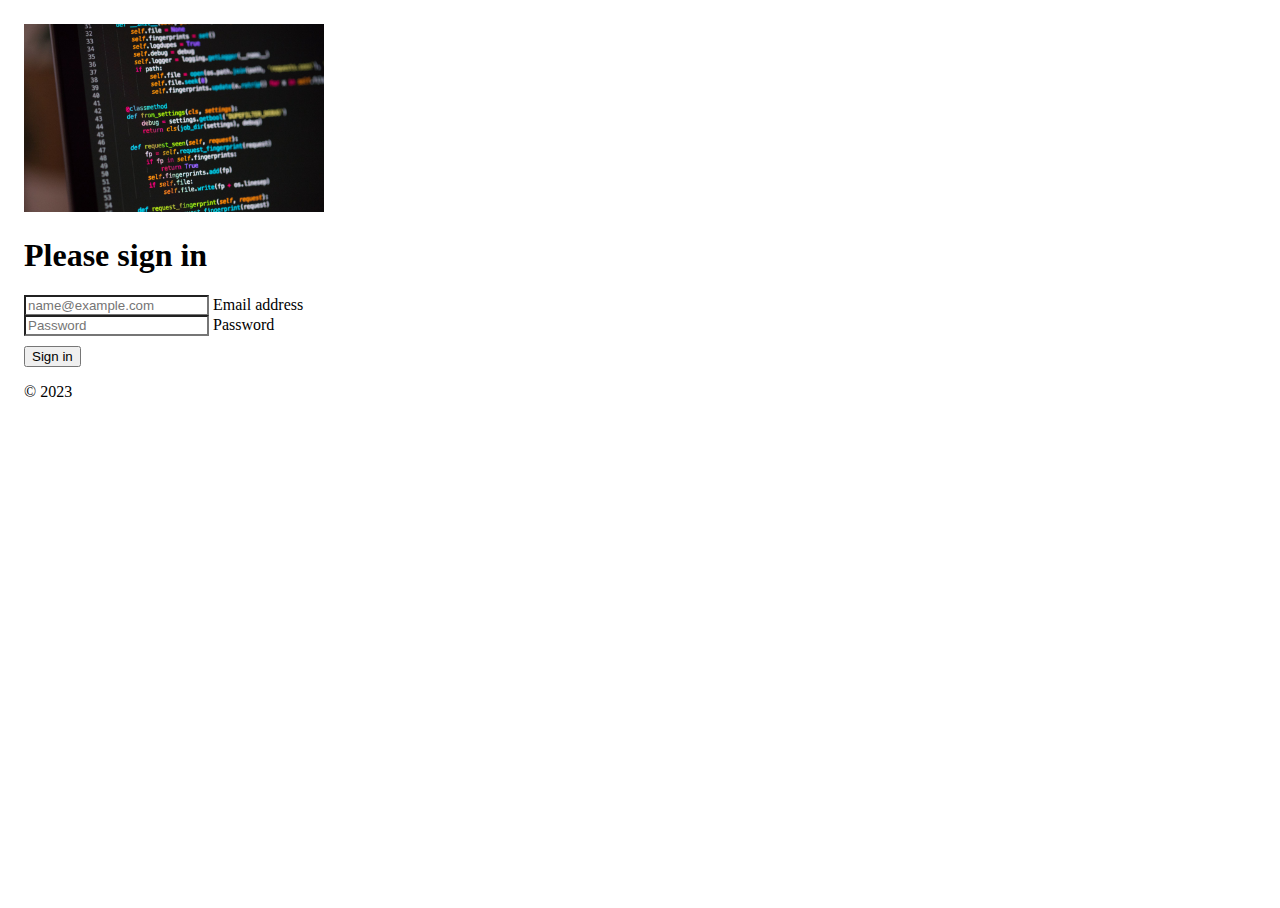
==== client/index.html @ da9bbc0a "files for a client" ====
<!DOCTYPE html>
<html lang="en">
  <head>
    <meta charset="UTF-8" />
    <meta name="viewport" content="width=device-width, initial-scale=1.0" />
    <link
      href="https://cdn.jsdelivr.net/npm/bootstrap@5.3.1/dist/css/bootstrap.min.css"
      rel="stylesheet"
      integrity="sha384-4bw+/aepP/YC94hEpVNVgiZdgIC5+VKNBQNGCHeKRQN+PtmoHDEXuppvnDJzQIu9"
      crossorigin="anonymous"
    />
    <link rel="stylesheet" href="css/style.css" />
    <title>Document</title>
  </head>
  <body class="text-center">
    <main class="form-signin w-100 m-auto">
      <form>
        <img class="mb-4" src="images/logo.jpg" alt="" width="300" />
        <h1 class="h3 mb-3 fw-normal">Please sign in</h1>

        <div class="form-floating">
          <input
            type="email"
            class="form-control"
            id="floatingInput"
            placeholder="name@example.com"
            name="username"
          />
          <label for="floatingInput">Email address</label>
        </div>
        <div class="form-floating">
          <input
            type="password"
            class="form-control"
            id="floatingPassword"
            placeholder="Password"
            name="password"
          />
          <label for="floatingPassword">Password</label>
        </div>
        <button class="w-100 btn btn-lg btn-primary" type="submit">
          Sign in
        </button>
        <p class="mt-5 mb-3 text-body-secondary">&copy; 2023</p>
      </form>
    </main>
    <script src="javascript/main.js"></script>
  </body>
</html>
---- client/css/style.css ----
.bd-placeholder-img {
          font-size: 1.125rem;
          text-anchor: middle;
          -webkit-user-select: none;
          -moz-user-select: none;
          user-select: none;
      }

      @media (min-width: 768px) {
          .bd-placeholder-img-lg {
              font-size: 3.5rem;
          }
      }

      .b-example-divider {
          width: 100%;
          height: 3rem;
          background-color: rgba(0, 0, 0, .1);
          border: solid rgba(0, 0, 0, .15);
          border-width: 1px 0;
          box-shadow: inset 0 .5em 1.5em rgba(0, 0, 0, .1), inset 0 .125em .5em rgba(0, 0, 0, .15);
      }

      .b-example-vr {
          flex-shrink: 0;
          width: 1.5rem;
          height: 100vh;
      }

      .bi {
          vertical-align: -.125em;
          fill: currentColor;
      }

      .nav-scroller {
          position: relative;
          z-index: 2;
          height: 2.75rem;
          overflow-y: hidden;
      }

      .nav-scroller .nav {
          display: flex;
          flex-wrap: nowrap;
          padding-bottom: 1rem;
          margin-top: -1px;
          overflow-x: auto;
          text-align: center;
          white-space: nowrap;
          -webkit-overflow-scrolling: touch;
      }

      .btn-bd-primary {
          --bd-violet-bg: #712cf9;
          --bd-violet-rgb: 112.520718, 44.062154, 249.437846;

          --bs-btn-font-weight: 600;
          --bs-btn-color: var(--bs-white);
          --bs-btn-bg: var(--bd-violet-bg);
          --bs-btn-border-color: var(--bd-violet-bg);
          --bs-btn-hover-color: var(--bs-white);
          --bs-btn-hover-bg: #6528e0;
          --bs-btn-hover-border-color: #6528e0;
          --bs-btn-focus-shadow-rgb: var(--bd-violet-rgb);
          --bs-btn-active-color: var(--bs-btn-hover-color);
          --bs-btn-active-bg: #5a23c8;
          --bs-btn-active-border-color: #5a23c8;
      }

      .bd-mode-toggle {
          z-index: 1500;
      }
html,
body {
    height: 100%;
}

.form-signin {
    max-width: 330px;
    padding: 1rem;
}

.form-signin .form-floating:focus-within {
    z-index: 2;
}

.form-signin input[type="email"] {
    margin-bottom: -1px;
    border-bottom-right-radius: 0;
    border-bottom-left-radius: 0;
}

.form-signin input[type="password"] {
    margin-bottom: 10px;
    border-top-left-radius: 0;
    border-top-right-radius: 0;
}
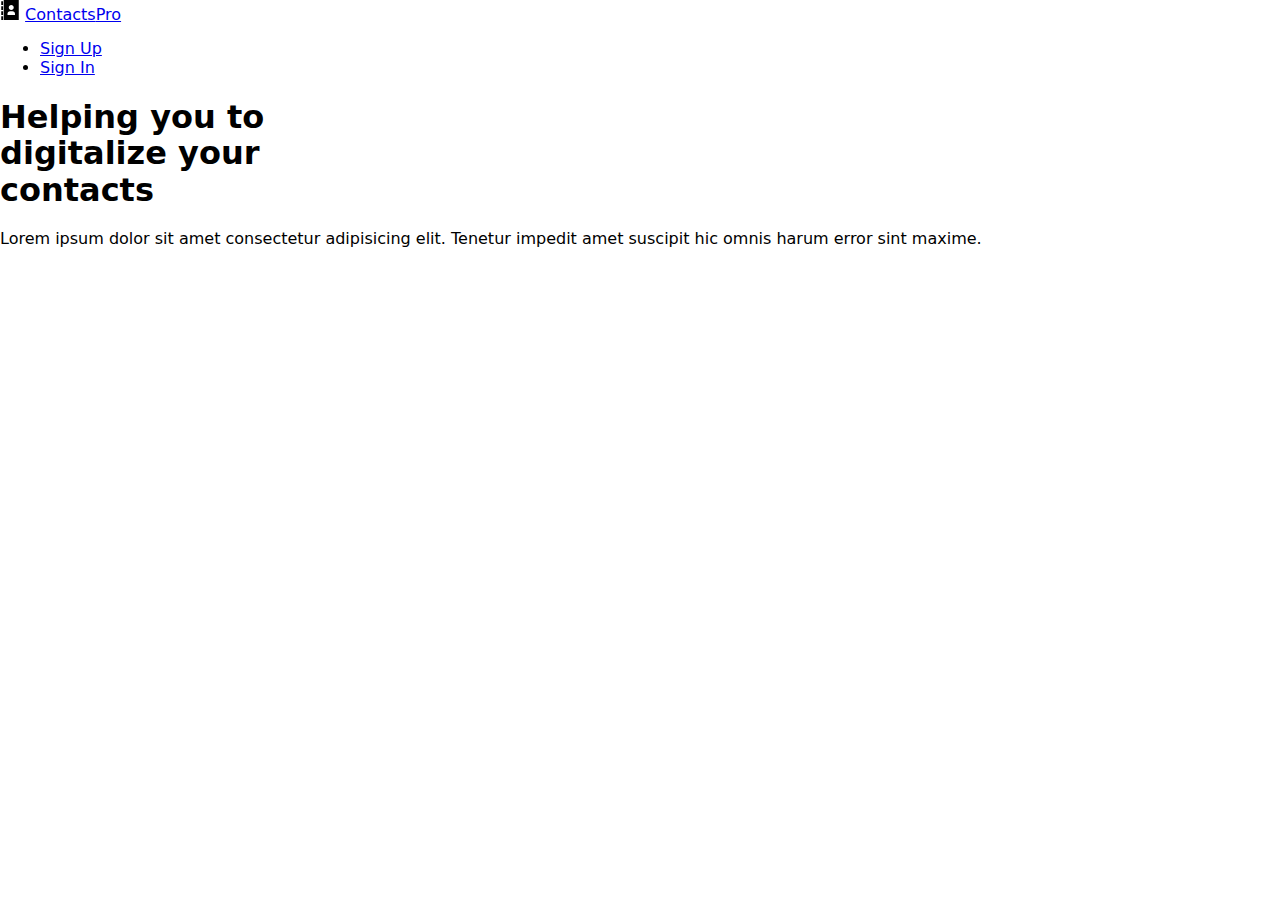
==== commit c221d3b5: "file was rewritten" ====
--- a/client/index.html
+++ b/client/index.html
@@ -3,47 +3,63 @@
   <head>
     <meta charset="UTF-8" />
     <meta name="viewport" content="width=device-width, initial-scale=1.0" />
+    <title>ContactsPro</title>
     <link
-      href="https://cdn.jsdelivr.net/npm/bootstrap@5.3.1/dist/css/bootstrap.min.css"
+      href="https://fonts.googleapis.com/css2?family=Raleway:wght@700&family=Roboto:wght@400;500;700&display=swap"
       rel="stylesheet"
-      integrity="sha384-4bw+/aepP/YC94hEpVNVgiZdgIC5+VKNBQNGCHeKRQN+PtmoHDEXuppvnDJzQIu9"
-      crossorigin="anonymous"
     />
-    <link rel="stylesheet" href="css/style.css" />
-    <title>Document</title>
+    <link
+      rel="stylesheet"
+      href="https://cdn.jsdelivr.net/npm/modern-normalize@2.0.0/modern-normalize.min.css"
+    />
+    <link rel="stylesheet" href="./css/style.css" />
   </head>
-  <body class="text-center">
-    <main class="form-signin w-100 m-auto">
-      <form>
-        <img class="mb-4" src="images/logo.jpg" alt="" width="300" />
-        <h1 class="h3 mb-3 fw-normal">Please sign in</h1>
+  <body>
+    <header>
+      <div class="container">
+        <nav class="navigation">
+          <div class="navigation-logo">
+            <svg class="icon" width="20" height="20">
+              <use href="./images/icons.svg#address-book"></use>
+            </svg>
+            <a href="./index.html" class="logo"
+              >Contacts<span class="accent">Pro</span></a
+            >
+          </div>
 
-        <div class="form-floating">
-          <input
-            type="email"
-            class="form-control"
-            id="floatingInput"
-            placeholder="name@example.com"
-            name="username"
-          />
-          <label for="floatingInput">Email address</label>
+          <ul class="navigation-list">
+            <li class="navigation-item">
+              <a class="navigation-button" href="./signup.html" type="button"
+                >Sign Up</a
+              >
+            </li>
+            <li class="navigation-item">
+              <a class="navigation-button" href="./signin.html" type="button"
+                >Sign In</a
+              >
+            </li>
+          </ul>
+        </nav>
+      </div>
+    </header>
+    <main>
+      <section class="hero">
+        <div class="container">
+          <div class="bg-img">
+            <div class="hero-style">
+              <h1 class="hero-title">
+                Helping you to <br />
+                <span class="accent">digitalize</span> your <br />
+                contacts
+              </h1>
+              <p class="hero-text">
+                Lorem ipsum dolor sit amet consectetur adipisicing elit. Tenetur
+                impedit amet suscipit hic omnis harum error sint maxime.
+              </p>
+            </div>
+          </div>
         </div>
-        <div class="form-floating">
-          <input
-            type="password"
-            class="form-control"
-            id="floatingPassword"
-            placeholder="Password"
-            name="password"
-          />
-          <label for="floatingPassword">Password</label>
-        </div>
-        <button class="w-100 btn btn-lg btn-primary" type="submit">
-          Sign in
-        </button>
-        <p class="mt-5 mb-3 text-body-secondary">&copy; 2023</p>
-      </form>
+      </section>
     </main>
-    <script src="javascript/main.js"></script>
   </body>
 </html>
--- a/client/css/style.css
+++ b/client/css/style.css
@@ -94,4 +94,13 @@
     margin-bottom: 10px;
     border-top-left-radius: 0;
     border-top-right-radius: 0;
+}
+
+.form-signup {
+    max-width: 330px;
+    padding: 1rem;
+}
+
+.form-signup input[type="password"] {
+    margin-bottom: 10px;
 }